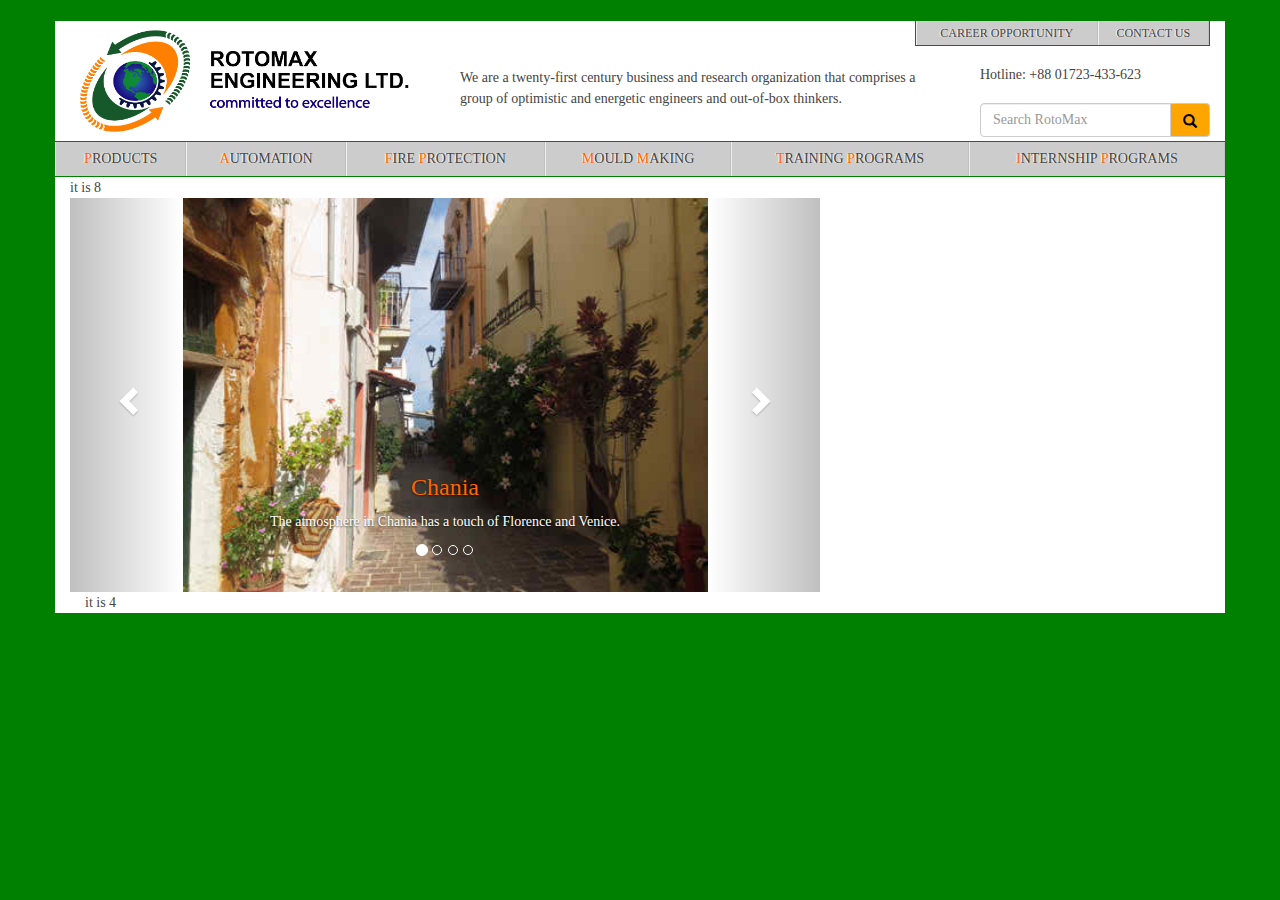
==== index.html @ c1b4167e "style change in navbar with border,height, color etc" ====
<html>
	<head>
		<title>Welcome to RotoMax Engineering Ltd.</title>
		<link rel="stylesheet" type="text/css" href="AllCss/bootstrap.min.css"/>
        <script src="AllCss/bootstrap.min.js"></script>
		<link rel="stylesheet" href="http://maxcdn.bootstrapcdn.com/bootstrap/3.3.5/css/bootstrap.min.css">
		  <script src="https://ajax.googleapis.com/ajax/libs/jquery/1.11.3/jquery.min.js"></script>
		  <script src="http://maxcdn.bootstrapcdn.com/bootstrap/3.3.5/js/bootstrap.min.js"></script>
		   <link type="text/css" rel="stylesheet" href="AllCss/nav.css">
		
		 <style>
		  .carousel-inner > .item > img,
		  .carousel-inner > .item > a > img {
		  width: 70%;
		  margin: auto;
  }
  </style>
	</head>
	<body style="background-color:green;">
	<div class="row">&nbsp </div>
		<div class="container" style="background-color:white;font-family:verdana"; font-size:16px;">
			<div class="row">
				<div class="col-md-4" style="background-color:">
					 <a href="index.html"><img id="image" src="images/LogoWithText.png" width="350" height="120"></a>
                </div>
				<div class="col-md-8"style="background-color:">
					<div class="row">
						<div class="col-md-7"></div>
						<div class="col-md-5">
						
							
					<nav class="upper-page-mega-menu" role="navigation"; >
						<dl class="mega-menu">
							
							<dd class="mega-item">
								<div class="upper-menu-item-drop-down">
									<a href="#" class="">Career Opportunity</a>
								</div>
							</dd>
							
							<dd class="mega-item">
								<div class="upper-menu-item-drop-down">
									<a href="#" class="">Contact Us</a>
								</div>
							</dd>
						</dl>
					</nav>
						
						</div>
						
						
					</div>
					&nbsp;
					<div class="row">
						<div class="col-md-8">
							<p>We are a twenty-first century business and research organization that comprises a group of optimistic and energetic engineers and out-of-box thinkers.</p>
						</div>
						<div class="col-md-4">
							<h5>Hotline: +88 01723-433-623</h5>
							<br>
							<div class="input-group">
								<input type="text" class="form-control" placeholder="Search RotoMax " aria-describedby="basic-addon2">
								<span class="input-group-addon" id="basic-addon2" style="background-color:orange" ><a href="#"><span class="glyphicon glyphicon-search" style="color:black;"></a></span></span>
							</div>
						</div>
					</div>
				</div>
			</div>
			<!--main navbar  -->
			
				<div class="row">
					
					<nav class="page-mega-menu" role="navigation; margin:0px;">
						<dl class="mega-menu">

							<dd class="mega-item">
								<div class="menu-item-drop-down">
									<a href="" class=""><span class="highlighted-letter">P</span>roducts</a>
								</div>
							</dd>
							
							<dd class="mega-item">
								<div class="menu-item-drop-down">
									<a href="#" class=""><span class="highlighted-letter">A</span>utomation</a>
								</div>
							</dd>
							
							<dd class="mega-item">
								<div class="menu-item-drop-down">
									<a href="#" class=""><span class="highlighted-letter">F</span>ire <span class="highlighted-letter">P</span>rotection</a>
								</div>
							</dd>
							
							<dd class="mega-item">
								<div class="menu-item-drop-down">
									<a href="#" class=""><span class="highlighted-letter">M</span>ould <span class="highlighted-letter">M</span>aking</a></div>
							</dd>
							
							<dd class="mega-item">
								<div class="menu-item-drop-down">
									<a href="#" class=""><span class="highlighted-letter">T</span>raining <span class="highlighted-letter">P</span>rograms</a>
								</div>
							</dd>
							
							<dd class="mega-item">
								<div class="menu-item-drop-down">
									<a href="#" class=""><span class="highlighted-letter">I</span>nternship <span class="highlighted-letter">P</span>rograms</a>
								</div>
							</dd>
							
						</dl>
					</nav>
				</div>
			
			 <!-- home page start here-->
        <div class="row">
            <div class="col-md-8">it is 8
				
				<div id="myCarousel" class="carousel slide" data-ride="carousel">
				<!-- Indicators -->
				<ol class="carousel-indicators">
				  <li data-target="#myCarousel" data-slide-to="0" class="active"></li>
				  <li data-target="#myCarousel" data-slide-to="1"></li>
				  <li data-target="#myCarousel" data-slide-to="2"></li>
				  <li data-target="#myCarousel" data-slide-to="3"></li>
				</ol>
				<!-- Wrapper for slides -->
			<div class="carousel-inner" role="listbox">

			  <div class="item active">
				<img src="images/file.jpeg" alt="Chania" width="300" height="150">
				<div class="carousel-caption">
				  <h3>Chania</h3>
				  <p>The atmosphere in Chania has a touch of Florence and Venice.</p>
				</div>
			  </div>

			  <div class="item">
				<img src="images/file1.jpeg" alt="Chania" width="300" height="150">
				<div class="carousel-caption">
				  <h3>Chania</h3>
				  <p>The atmosphere in Chania has a touch of Florence and Venice.</p>
				</div>
			  </div>
			
			  <div class="item">
				<img src="images/file2.jpeg" alt="Flower" width="300" height="150">
				<div class="carousel-caption">
				  <h3>Flowers</h3>
				  <p>Beatiful flowers in Kolymbari, Crete.</p>
				</div>
			  </div>

			  <div class="item">
				<img src="images/file.jpeg" alt="Flower" width="300" height="150">
				<div class="carousel-caption">
				  <h3>Flowers</h3>
				  <p>Beatiful flowers in Kolymbari, Crete.</p>
				</div>
			  </div>
		  
			</div>
			<!-- Left and right controls -->
				<a class="left carousel-control" href="#myCarousel" role="button" data-slide="prev">
				  <span class="glyphicon glyphicon-chevron-left" aria-hidden="true"></span>
				  <span class="sr-only">Previous</span>
				</a>
				<a class="right carousel-control" href="#myCarousel" role="button" data-slide="next">
				  <span class="glyphicon glyphicon-chevron-right" aria-hidden="true"></span>
				  <span class="sr-only">Next</span>
				</a>
			  </div>
			</div>

				
			</div>
            <div class="col-md-4">it is 4</div>
        </div>
		
			
		</div>
	</body>
</html>
---- AllCss/nav.css ----
html { height: 100%; -webkit-text-size-adjust: 100%; -webkit-overflow-scrolling: touch; }

body { min-width: 320px; width: 100%; height: 100%; line-height: 1.5em; margin: 0; font-weight: normal; }

h1, h2, h3, h4, h5 { margin: 0; cursor: default; }

dl, dt, dd, figure { margin: 0; }

label { cursor: pointer; -webkit-user-select: none; -moz-user-select: none; user-select: none; }

img { display: block; border: 0; max-width: 100%; -ms-interpolation-mode: bicubic; }

button { -webkit-appearance: button; cursor: pointer; outline: 0; }

strong, b { font-weight: 700; }

button[disabled], html input[disabled], .disabled { cursor: default; opacity: 0.8; }

button::-moz-focus-inner, input::-moz-focus-inner { border: 0; padding: 0; }

input[type="text"], input[type="email"], input[type="search"], input[type="password"], input[type="number"], textarea { -webkit-appearance: none; }

input[type="radio"] { vertical-align: middle; margin: 0 5px 1px; }

select { width: 100%; margin: 0; }

body { color: #444444; background: url("images/bg-main.jpg") repeat 0 0; }
@media screen and (max-width: 768px) { body { padding-top: 0; } }

h1, h2, h3 { margin: 0 0 10px; }

h1 a { color: #444444; }
h1 a:hover { color: #ff6600; }

h3 { color: #ff6600; }
@media screen and (max-width: 603px) { h3 { margin: 0; } }

a { color: #ff6600; cursor: pointer; outline: none; text-decoration: none; -webkit-transition: all 200ms ease; transition: all 200ms ease; }
a:hover { color: #444444; }

p { margin-top: 0; }

hr { border: 0; border-top: 1px solid #efefef; clear: both; }

video { width: 100% !important; height: auto !important; }


span.highlighted-letter { color: #ff6600; }

.page-mega-menu { background-color: #cccccc; border-top: 1px solid green; border-bottom: 1px solid green; }
.page-mega-menu .mega-menu { display: table; width: 100%; }
.page-mega-menu .mega-item { display: table-cell; vertical-align: middle; border-left: 1px solid #efefef; border-right: 1px solid #c0c0c0; }


.page-mega-menu .menu-image { width: 180px; padding: 5px; margin-bottom: 5px; border: 1px solid #efefef; border-top-color: #c0c0c0; border-left-color: #c0c0c0; }
.page-mega-menu .menu-image img { height: 100px; margin: auto; }


.menu-item-drop-down { position: relative; }
.menu-item-drop-down > a { display: block; line-height: 18px; padding: 8px 9px; color: #444444; text-align: center; text-shadow: -1px 0 1px white; text-transform: uppercase; }
.menu-item-drop-down:hover > a { color: #ff6600; }

.upper-page-mega-menu { background-color: #cccccc; border-left: 1px solid green; border-right: 1px solid green;border-bottom: 1px solid green; }
.upper-page-mega-menu .mega-menu { display: table; width: 100%; }
.upper-page-mega-menu .mega-item { display: table-cell; vertical-align: middle; border-left: 1px solid #efefef; border-right: 1px solid #c0c0c0; }


.upper-menu-item-drop-down { position: relative;}
.upper-menu-item-drop-down > a { display: block; line-height: 8px; padding: 8px 9px; color: #444444; text-align: center; text-shadow: -1px 0 1px white; text-transform: uppercase; font-size: 12px;}
.upper-menu-item-drop-down:hover > a { color: #ff6600; }
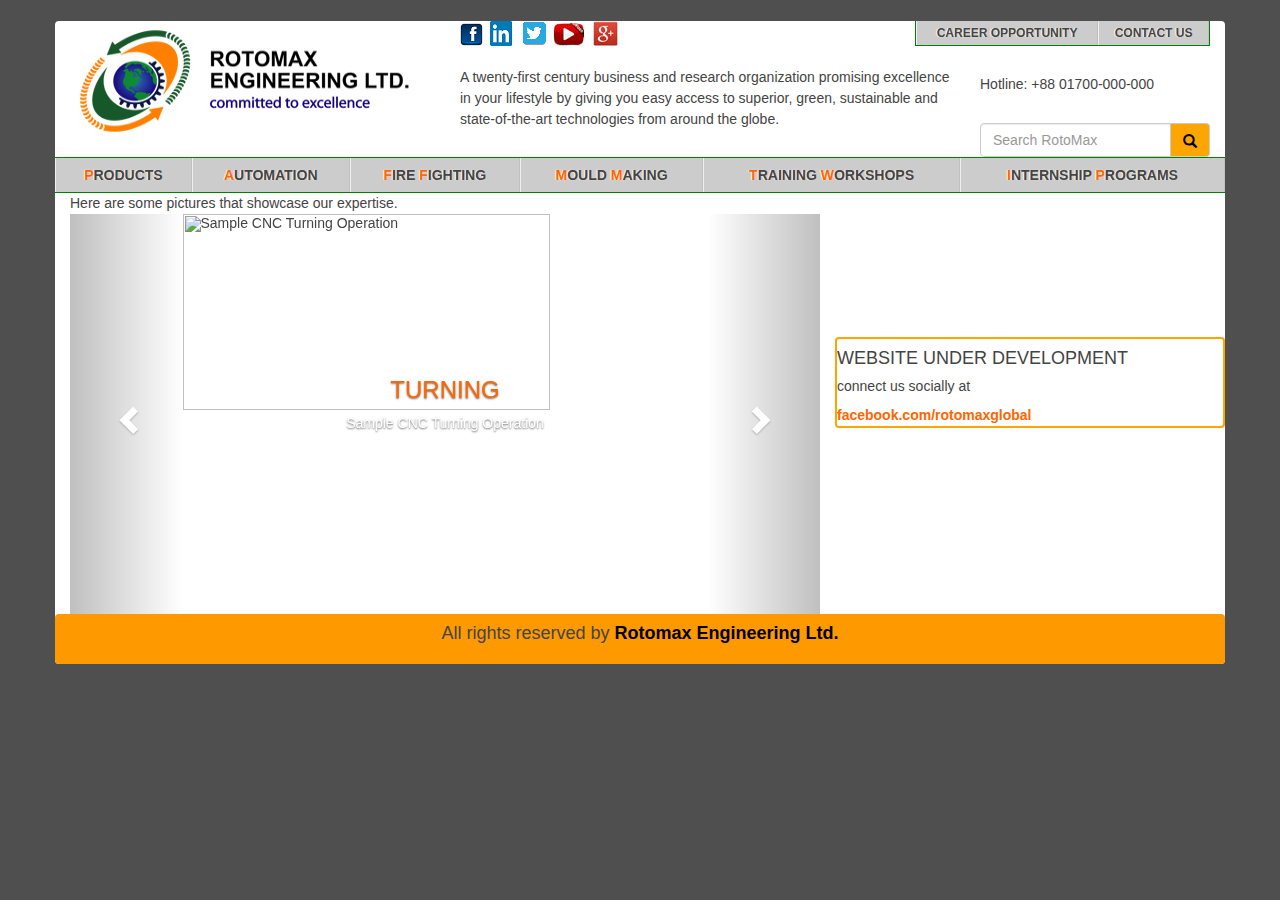
==== commit 82a7db9e: "featers of footer, body etc changed" ====
--- a/index.html
+++ b/index.html
@@ -1,183 +1,214 @@
 <html>
 	<head>
-		<title>Welcome to RotoMax Engineering Ltd.</title>
+		<title>Welcome to RotoMax</title>
 		<link rel="stylesheet" type="text/css" href="AllCss/bootstrap.min.css"/>
         <script src="AllCss/bootstrap.min.js"></script>
 		<link rel="stylesheet" href="http://maxcdn.bootstrapcdn.com/bootstrap/3.3.5/css/bootstrap.min.css">
-		  <script src="https://ajax.googleapis.com/ajax/libs/jquery/1.11.3/jquery.min.js"></script>
-		  <script src="http://maxcdn.bootstrapcdn.com/bootstrap/3.3.5/js/bootstrap.min.js"></script>
-		   <link type="text/css" rel="stylesheet" href="AllCss/nav.css">
+		<script src="https://ajax.googleapis.com/ajax/libs/jquery/1.11.3/jquery.min.js"></script>
+		<script src="http://maxcdn.bootstrapcdn.com/bootstrap/3.3.5/js/bootstrap.min.js"></script>
+		<link type="text/css" rel="stylesheet" href="AllCss/nav.css">
 		
-		 <style>
-		  .carousel-inner > .item > img,
-		  .carousel-inner > .item > a > img {
-		  width: 70%;
-		  margin: auto;
-  }
-  </style>
+		<style>
+			.carousel-inner > .item > img,
+			.carousel-inner > .item > a > img {
+				width: 70%;
+				margin: auto;
+			}
+			div {
+				border-radius: 4px;
+				
+			}		
+		</style>
 	</head>
-	<body style="background-color:green;">
-	<div class="row">&nbsp </div>
-		<div class="container" style="background-color:white;font-family:verdana"; font-size:16px;">
+	<body style="background-color:#504F4F;">
+		<div class="container" Height="5px">&nbsp;</div>
+		<div class="container" style="background-color:white;font-family: "Segoe UI",Arial,sans-serif; font-size:16px;">
+			<!-- page header portion -->
 			<div class="row">
+				<!-- Logo with Name and Slogan -->
 				<div class="col-md-4" style="background-color:">
-					 <a href="index.html"><img id="image" src="images/LogoWithText.png" width="350" height="120"></a>
+					 <a href="index.html"><img id="image" src="images/Logo_With_Text.png" width="350" height="120"></a>
                 </div>
-				<div class="col-md-8"style="background-color:">
+				<!-- right side portion -->
+				<div class="col-md-8">
 					<div class="row">
-						<div class="col-md-7"></div>
-						<div class="col-md-5">
-						
-							
-					<nav class="upper-page-mega-menu" role="navigation"; >
-						<dl class="mega-menu">
-							
-							<dd class="mega-item">
-								<div class="upper-menu-item-drop-down">
-									<a href="#" class="">Career Opportunity</a>
-								</div>
-							</dd>
-							
-							<dd class="mega-item">
-								<div class="upper-menu-item-drop-down">
-									<a href="#" class="">Contact Us</a>
-								</div>
-							</dd>
+						<div class="col-md-3" >
+							<nav class="upper-left-page-mega-menu" role="navigation";>
+								<dl class="left-mega-menu">
+									<dd class="left-mega-item">
+										<div class="upper-left-menu-item-drop-down">
+											<a href="http://www.facebook.com/rotomaxglobal"><img src="images/Social-Network-Facebook-icon.png"/></a>
+											
+										</div>
+									</dd>							
+									<dd class="left-mega-item">
+										<div class="upper-left-menu-item-drop-down">
+											<a href="#"><img src="images/linkedIn.png"/></a>
+										</div>
+									</dd>
+									<dd class="left-mega-item">
+										<div class="upper-left-menu-item-drop-down">
+											<a href="#"><img src="images/twitter_25x25.png"/></a>
+										</div>
+									</dd>
+									<dd class="left-mega-item">
+										<div class="upper-left-menu-item-drop-down">
+											<a href="#"><img src="images/you_tube_30x23.png"/></a>
+										</div>
+									</dd>
+									<dd class="left-mega-item">
+										<div class="upper-left-menu-item-drop-down">
+											<a href="#"><img src="images/google_plus_25x25.png"/></a>
+										</div>
+									</dd>
+									
+								</dl>
+							</nav>
+						</div>
+						<div class="col-md-4"></div>
+						<!-- top Nav Bar -->
+						<div class="col-md-5">							
+							<nav class="upper-page-mega-menu" role="navigation";>
+								<dl class="mega-menu">
+									<dd class="mega-item">
+										<div class="upper-menu-item-drop-down">
+											<a href="#" class="">Career Opportunity</a>
+										</div>
+									</dd>							
+									<dd class="mega-item">
+										<div class="upper-menu-item-drop-down">
+											<a href="#" class="">Contact Us</a>
+										</div>
+									</dd>
+								</dl>
+							</nav>
+						</div>
+					</div>
+					&nbsp;
+					<div class="row">
+						<!-- self speech -->
+						<div class="col-md-8">
+							<p>A twenty-first century business and research organization promising excellence in your lifestyle by giving you easy access to superior, green, sustainable and state-of-the-art technologies from around the globe.</p>
+						</div>
+						<div class="col-md-4">
+							<h5>Hotline: +88 01700-000-000</h5>
+							<br>
+							<!-- search bar -->
+							<div class="input-group">
+								<input type="text" class="form-control" placeholder="Search RotoMax">
+								<span class="input-group-addon" id="basic-addon2" style="background-color:orange" ><a href="#"><span class="glyphicon glyphicon-search" style="color:black;"></span></a></span>
+							</div>
+						</div>
+					</div>
+				</div>
+			</div>
+			<!--main navbar  -->			
+			<div class="row" >					
+					<nav class="page-mega-menu" role="navigation; margin:0px;">
+						<dl class="mega-menu" >
+
+							<dd class="mega-item">
+								<div class="menu-item-drop-down" >
+									<a href="" class="" ><span class="highlighted-letter">P</span>roducts</a>
+								</div>
+							</dd>
+							
+							<dd class="mega-item">
+								<div class="menu-item-drop-down">
+									<a href="#" class=""><span class="highlighted-letter">A</span>utomation</a>
+								</div>
+							</dd>
+							
+							<dd class="mega-item">
+								<div class="menu-item-drop-down">
+									<a href="#" class=""><span class="highlighted-letter">F</span>ire <span class="highlighted-letter">F</span>ighting</a>
+								</div>
+							</dd>
+							
+							<dd class="mega-item">
+								<div class="menu-item-drop-down">
+									<a href="#" class=""><span class="highlighted-letter">M</span>ould <span class="highlighted-letter">M</span>aking</a></div>
+							</dd>
+							
+							<dd class="mega-item">
+								<div class="menu-item-drop-down">
+									<a href="#" class=""><span class="highlighted-letter">T</span>raining <span class="highlighted-letter">W</span>orkshops</a>
+								</div>
+							</dd>
+							
+							<dd class="mega-item">
+								<div class="menu-item-drop-down">
+									<a href="#" class=""><span class="highlighted-letter">I</span>nternship <span class="highlighted-letter">P</span>rograms</a>
+								</div>
+							</dd>
+							
 						</dl>
 					</nav>
-						
-						</div>
-						
-						
-					</div>
-					&nbsp;
-					<div class="row">
-						<div class="col-md-8">
-							<p>We are a twenty-first century business and research organization that comprises a group of optimistic and energetic engineers and out-of-box thinkers.</p>
-						</div>
-						<div class="col-md-4">
-							<h5>Hotline: +88 01723-433-623</h5>
-							<br>
-							<div class="input-group">
-								<input type="text" class="form-control" placeholder="Search RotoMax " aria-describedby="basic-addon2">
-								<span class="input-group-addon" id="basic-addon2" style="background-color:orange" ><a href="#"><span class="glyphicon glyphicon-search" style="color:black;"></a></span></span>
+				</div>
+			<!-- home page start here-->
+			<div class="row">
+				<div class="col-md-8">Here are some pictures that showcase our expertise.				
+					<div id="myCarousel" class="carousel slide" data-ride="carousel">
+						<!-- Indicators -->
+						<ol class="carousel-indicators">
+							<li data-target="#myCarousel" data-slide-to="0" class="active"></li>
+							<li data-target="#myCarousel" data-slide-to="1"></li>
+							<li data-target="#myCarousel" data-slide-to="2"></li>
+							<li data-target="#myCarousel" data-slide-to="3"></li>
+						</ol>
+						<!-- Wrapper for slides -->
+						<div class="carousel-inner" role="listbox" style="height:400px;">
+							<!-- Slide 1 -->
+							<div class="item active">
+								<img src="Images/Main_Slider_Images/cnc_turning1.jpg" alt="Sample CNC Turning Operation"  >
+								<div class="carousel-caption">
+									<h3>TURNING</h3>
+									<p>Sample CNC Turning Operation</p>
+								</div>
 							</div>
-						</div>
-					</div>
+							<!-- Slide 2 -->
+							<div class="item">
+								<img src="images/Main_Slider_Images/cnc-turning-lathe_400x255.jpg" alt="Sample CNC Turning Operation" >
+								<div class="carousel-caption">
+									<h3>TURNING</h3>
+									<p>Sample CNC Turning Operation</p>
+								</div>
+							</div>
+							<!-- Slide 3 -->
+							<div class="item">
+								<img src="images/Main_Slider_Images/Workpiece.jpg" alt="Wire Cut EDM">
+								<div class="carousel-caption">
+									<h3>Wire Cut EDM</h3>
+									<p>Sample Wire Cut EDM Operation</p>
+								</div>
+							</div>			  
+						</div>
+						<!-- Left and right controls -->
+						<a class="left carousel-control" href="#myCarousel" role="button" data-slide="prev">
+							<span class="glyphicon glyphicon-chevron-left" aria-hidden="true"></span>
+							<span class="sr-only">Previous</span>
+						</a>
+						<a class="right carousel-control" href="#myCarousel" role="button" data-slide="next">
+							<span class="glyphicon glyphicon-chevron-right" aria-hidden="true"></span>
+							<span class="sr-only">Next</span>
+						</a>
+					</div>
+				</div>
+				<div class="col-md-4" >
+					<div class="row" style="margin-top:40%; margin-bottom:40%;border:2px solid orange;">
+						<h4 style="font-family:"Segoe UI,Arial,sans-serif;">WEBSITE UNDER DEVELOPMENT</h4>
+						<h5>connect us socially at</h5>
+						<a href="http://www.facebook.com/rotomaxglobal">facebook.com/rotomaxglobal</a>
+					
+					</div>
+				</div>
+				
+			</div>  
+			<div class="row">
+				<div class="col-md-12" style="background-color:#FF9900; height:50px;">
+					<h4 align="center">All rights reserved by <a href="#" style="color:black">Rotomax Engineering Ltd.</a></h4>
 				</div>
 			</div>
-			<!--main navbar  -->
-			
-				<div class="row">
-					
-					<nav class="page-mega-menu" role="navigation; margin:0px;">
-						<dl class="mega-menu">
-
-							<dd class="mega-item">
-								<div class="menu-item-drop-down">
-									<a href="" class=""><span class="highlighted-letter">P</span>roducts</a>
-								</div>
-							</dd>
-							
-							<dd class="mega-item">
-								<div class="menu-item-drop-down">
-									<a href="#" class=""><span class="highlighted-letter">A</span>utomation</a>
-								</div>
-							</dd>
-							
-							<dd class="mega-item">
-								<div class="menu-item-drop-down">
-									<a href="#" class=""><span class="highlighted-letter">F</span>ire <span class="highlighted-letter">P</span>rotection</a>
-								</div>
-							</dd>
-							
-							<dd class="mega-item">
-								<div class="menu-item-drop-down">
-									<a href="#" class=""><span class="highlighted-letter">M</span>ould <span class="highlighted-letter">M</span>aking</a></div>
-							</dd>
-							
-							<dd class="mega-item">
-								<div class="menu-item-drop-down">
-									<a href="#" class=""><span class="highlighted-letter">T</span>raining <span class="highlighted-letter">P</span>rograms</a>
-								</div>
-							</dd>
-							
-							<dd class="mega-item">
-								<div class="menu-item-drop-down">
-									<a href="#" class=""><span class="highlighted-letter">I</span>nternship <span class="highlighted-letter">P</span>rograms</a>
-								</div>
-							</dd>
-							
-						</dl>
-					</nav>
-				</div>
-			
-			 <!-- home page start here-->
-        <div class="row">
-            <div class="col-md-8">it is 8
-				
-				<div id="myCarousel" class="carousel slide" data-ride="carousel">
-				<!-- Indicators -->
-				<ol class="carousel-indicators">
-				  <li data-target="#myCarousel" data-slide-to="0" class="active"></li>
-				  <li data-target="#myCarousel" data-slide-to="1"></li>
-				  <li data-target="#myCarousel" data-slide-to="2"></li>
-				  <li data-target="#myCarousel" data-slide-to="3"></li>
-				</ol>
-				<!-- Wrapper for slides -->
-			<div class="carousel-inner" role="listbox">
-
-			  <div class="item active">
-				<img src="images/file.jpeg" alt="Chania" width="300" height="150">
-				<div class="carousel-caption">
-				  <h3>Chania</h3>
-				  <p>The atmosphere in Chania has a touch of Florence and Venice.</p>
-				</div>
-			  </div>
-
-			  <div class="item">
-				<img src="images/file1.jpeg" alt="Chania" width="300" height="150">
-				<div class="carousel-caption">
-				  <h3>Chania</h3>
-				  <p>The atmosphere in Chania has a touch of Florence and Venice.</p>
-				</div>
-			  </div>
-			
-			  <div class="item">
-				<img src="images/file2.jpeg" alt="Flower" width="300" height="150">
-				<div class="carousel-caption">
-				  <h3>Flowers</h3>
-				  <p>Beatiful flowers in Kolymbari, Crete.</p>
-				</div>
-			  </div>
-
-			  <div class="item">
-				<img src="images/file.jpeg" alt="Flower" width="300" height="150">
-				<div class="carousel-caption">
-				  <h3>Flowers</h3>
-				  <p>Beatiful flowers in Kolymbari, Crete.</p>
-				</div>
-			  </div>
-		  
-			</div>
-			<!-- Left and right controls -->
-				<a class="left carousel-control" href="#myCarousel" role="button" data-slide="prev">
-				  <span class="glyphicon glyphicon-chevron-left" aria-hidden="true"></span>
-				  <span class="sr-only">Previous</span>
-				</a>
-				<a class="right carousel-control" href="#myCarousel" role="button" data-slide="next">
-				  <span class="glyphicon glyphicon-chevron-right" aria-hidden="true"></span>
-				  <span class="sr-only">Next</span>
-				</a>
-			  </div>
-			</div>
-
-				
-			</div>
-            <div class="col-md-4">it is 4</div>
-        </div>
-		
-			
-		</div>
+		</div>		
 	</body>
 </html>--- a/AllCss/nav.css
+++ b/AllCss/nav.css
@@ -2,7 +2,7 @@
 
 body { min-width: 320px; width: 100%; height: 100%; line-height: 1.5em; margin: 0; font-weight: normal; }
 
-h1, h2, h3, h4, h5 { margin: 0; cursor: default; }
+h1, h2, h3, h4, h5 { margin: ; cursor: default; }
 
 dl, dt, dd, figure { margin: 0; }
 
@@ -35,7 +35,7 @@
 h3 { color: #ff6600; }
 @media screen and (max-width: 603px) { h3 { margin: 0; } }
 
-a { color: #ff6600; cursor: pointer; outline: none; text-decoration: none; -webkit-transition: all 200ms ease; transition: all 200ms ease; }
+a { color: #ff6600; cursor: pointer; outline: none; text-decoration: none; -webkit-transition: all 200ms ease; transition: all 200ms ease; font-weight: bold;}
 a:hover { color: #444444; }
 
 p { margin-top: 0; }
@@ -69,3 +69,14 @@
 .upper-menu-item-drop-down > a { display: block; line-height: 8px; padding: 8px 9px; color: #444444; text-align: center; text-shadow: -1px 0 1px white; text-transform: uppercase; font-size: 12px;}
 .upper-menu-item-drop-down:hover > a { color: #ff6600; }
 
+.header-search { display: table-cell; vertical-align: bottom; width: 25%; }
+@media screen and (max-width: 768px) { .header-search { position: static; display: table; width: 100%; padding: 20px; margin: 0 -20px; border-top: 1px solid #efefef; border-bottom: 1px solid #efefef; } }
+
+.upper-left-page-mega-menu { background-color:; }
+.upper-left-page-mega-menu .left-mega-menu { display: table; width: 100%; }
+.upper-left-page-mega-menu .left-mega-item { display: table-cell;}
+
+
+.upper-left-menu-item-drop-down { position: relative;}
+.upper-left-menu-item-drop-down > a { display: block; line-height: 8px; padding: 0px 0px; color: #444444; text-align: center; text-shadow: -1px 0 1px white; text-transform: uppercase; font-size: 12px;}
+.upper-left-menu-item-drop-down:hover > a { color: #ff6600; }